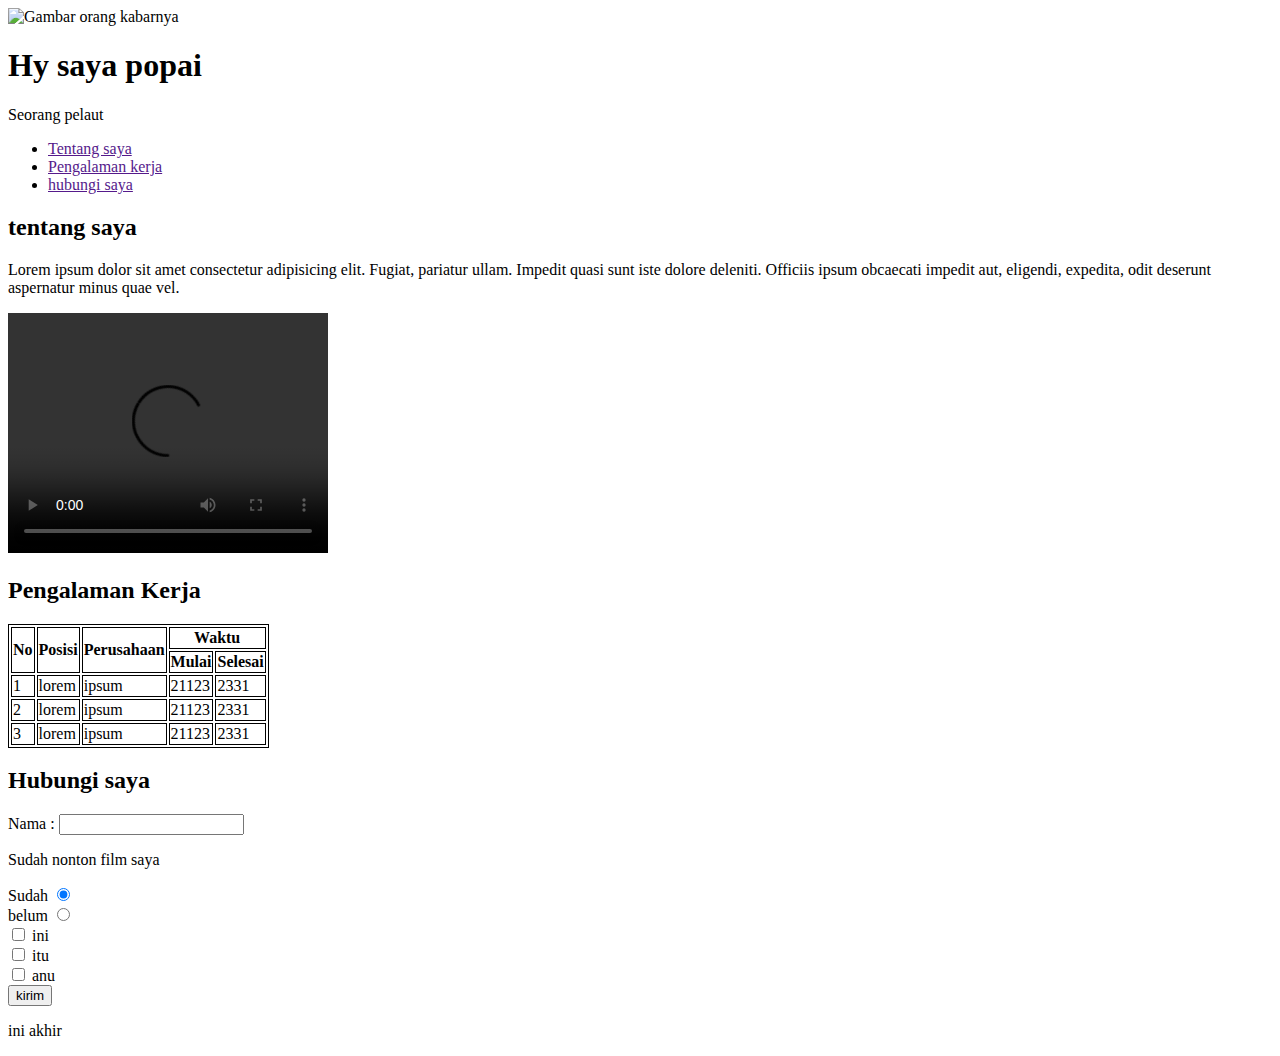
==== 1/latihan.html @ d86f827d "upload latihan dan tugas prak web 1" ====
<!DOCTYPE html>
<html lang="en">
  <head>
    <meta charset="UTF-8" />
    <meta name="viewport" content="width=device-width, initial-scale=1.0" />
    <meta http-equiv="X-UA-Compatible" content="ie=edge" />
    <title>Latihan PemWeb 1</title>
    <style>
      /* table {
        border-collapse: collapse;
      } */
      table,
      td,
      th {
        border: 1px solid black;
      }
    </style>
  </head>
  <body>
    <header>
       <img
        src="https://images.tcdn.com.br/img/img_prod/697730/adesivo_lateral_vidro_caminhao_carro_decorativo_popai_1147486538_1_6b5133cfc913f724dffd1505253c0a0c.jpg"
        alt="Gambar orang kabarnya"
        width="160";
      />
      <h1>Hy saya popai</h1>
      <nav>
        <p>Seorang pelaut</p>
        <ul>
          <li><a href="">Tentang saya</a></li>
          <li><a href="">Pengalaman kerja</a></li>
          <li><a href="">hubungi saya</a></li>
        </ul>
      </nav>
    </header>
    <main>
      <section>
        <h2>tentang saya</h2>
        <p>
          Lorem ipsum dolor sit amet consectetur adipisicing elit. Fugiat,
          pariatur ullam. Impedit quasi sunt iste dolore deleniti. Officiis
          ipsum obcaecati impedit aut, eligendi, expedita, odit deserunt
          aspernatur minus quae vel.
        </p>
        <video width="320" height="240" controls>
          <source src="movie.mp4" type="video/mp4" />
          <source src="movie.ogg" type="video/ogg" />
          Your browser does not support the video tag.
        </video>
      </section>
      <section>
        <h2>Pengalaman Kerja</h2>
        <table>
          <tr>
            <th rowspan="2">No</th>
            <th rowspan="2">Posisi</th>
            <th rowspan="2">Perusahaan</th>
            <th colspan="2">Waktu</th>
          </tr>
          <tr>
            <th>Mulai</th>
            <th>Selesai</th>
          </tr>
          <tr>
            <td>1</td>
            <td>lorem</td>
            <td>ipsum</td>
            <td>21123</td>
            <td>2331</td>
          </tr>
          <tr>
            <td>2</td>
            <td>lorem</td>
            <td>ipsum</td>
            <td>21123</td>
            <td>2331</td>
          </tr>
          <tr>
            <td>3</td>
            <td>lorem</td>
            <td>ipsum</td>
            <td>21123</td>
            <td>2331</td>
          </tr>
        </table>
      </section>
      <section>
        <h2>Hubungi saya</h2>
        <form action="#">
          <label for="nama">Nama :</label>
          <input type="text" name="nama" id="nama" />
          <p>Sudah nonton film saya</p>
          <label for="opsi1">Sudah</label>
          <input type="radio" name="opsi" value="sudah" id="opsi1" checked />
          <br />
          <label for="opsi2">belum</label>
          <input type="radio" name="opsi" value="belum" id="opsi2" />
          <br />
          <input type="checkbox" id="cbox1" name="cbox1" value="ini" />
          <label for="cbox1"> ini</label><br />
          <input type="checkbox" id="cbox2" name="cbox2" value="itu" />
          <label for="cbox2"> itu</label><br />
          <input type="checkbox" id="cbox3" name="cbox3" value="anu" />
          <label for="cbox3"> anu</label><br />
          <input type="submit" value="kirim" />
        </form>
      </section>
    </main>
    <footer><p>ini akhir</p></footer>
  </body>
</html>
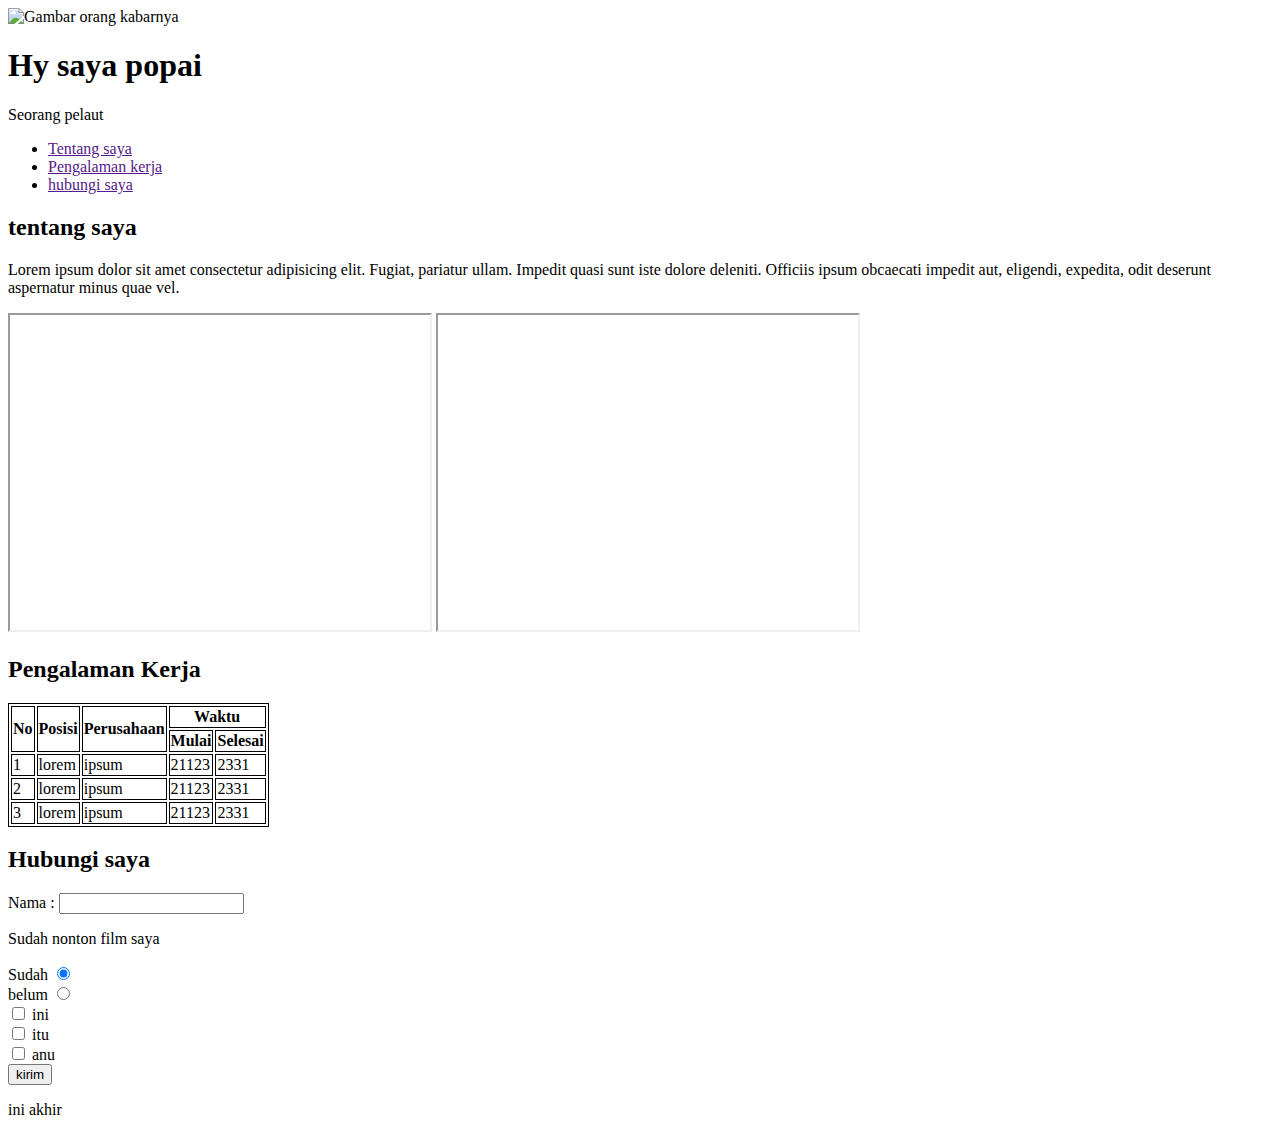
==== commit cf1b0521: "update tugas dan latihan minggu 2" ====
--- a/1/latihan.html
+++ b/1/latihan.html
@@ -42,11 +42,10 @@
           ipsum obcaecati impedit aut, eligendi, expedita, odit deserunt
           aspernatur minus quae vel.
         </p>
-        <video width="320" height="240" controls>
-          <source src="movie.mp4" type="video/mp4" />
-          <source src="movie.ogg" type="video/ogg" />
-          Your browser does not support the video tag.
-        </video>
+        <iframe width="420" height="315"
+        src="https://www.youtube.com/embed/tgbNymZ7vqY">
+        </iframe>
+        <iframe width="420" height="315" src="https://www.youtube.com/embed/R6GmRt3EmxI"></iframe>
       </section>
       <section>
         <h2>Pengalaman Kerja</h2>
